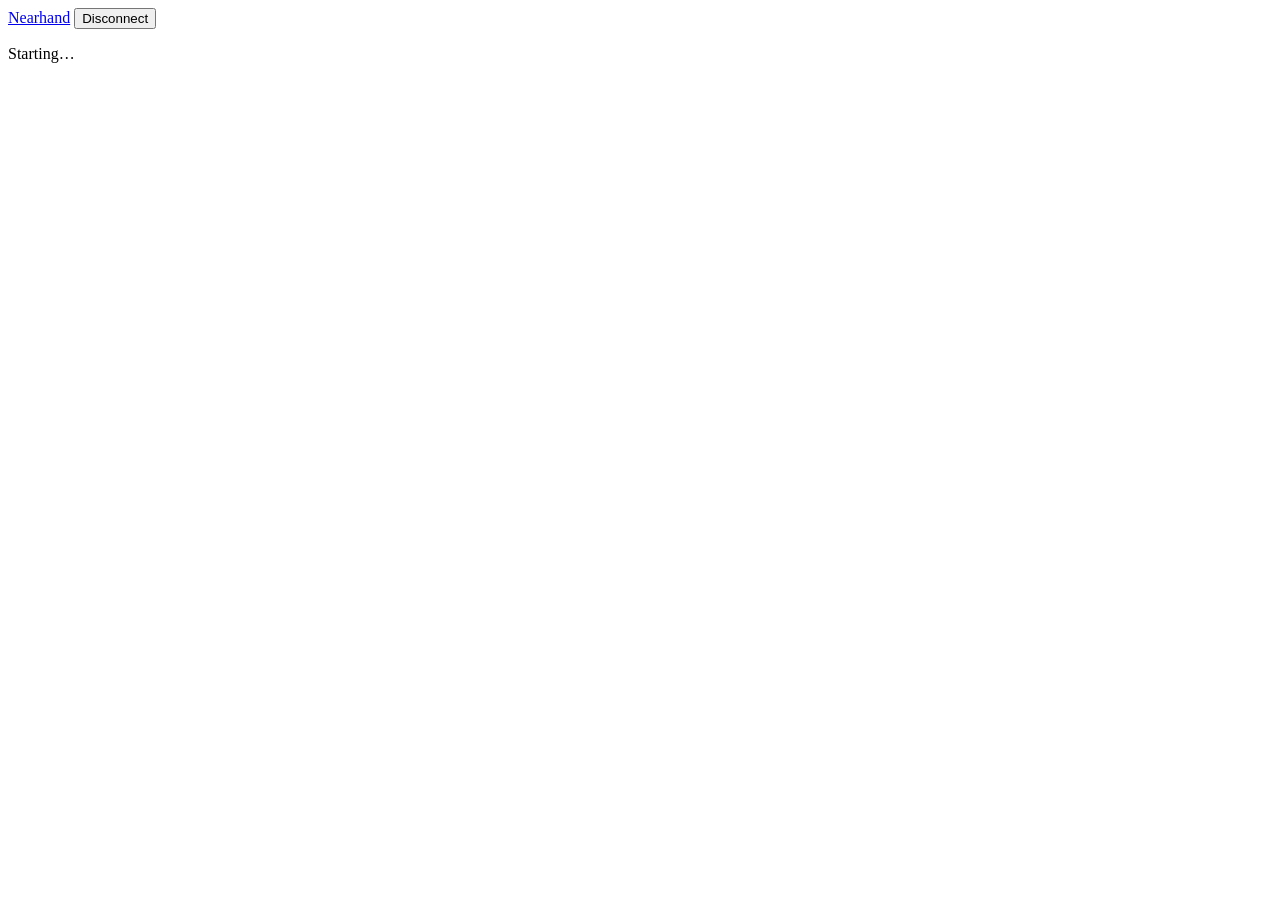
==== crates/server/web/view.html @ 177fe55e "Watch a device from the browser The web viewer's session is the native viewer's, compiled to WebAsse" ====
<!doctype html>
<html lang="en">
<head>
<meta charset="utf-8">
<meta name="viewport" content="width=device-width, initial-scale=1">
<meta name="referrer" content="no-referrer">
<title>Nearhand viewer</title>
<link rel="stylesheet" href="/view.css">
<script type="module" src="/view.js"></script>
</head>
<body>
<header>
  <a class="brand" href="/">Nearhand</a>
  <span id="device"></span>
  <select id="monitor" hidden></select>
  <span id="stats" class="quiet"></span>
  <button id="leave">Disconnect</button>
</header>
<main>
  <p id="status">Starting…</p>
  <canvas id="screen" hidden></canvas>
</main>
<noscript>The viewer needs JavaScript and WebAssembly.</noscript>
</body>
</html>
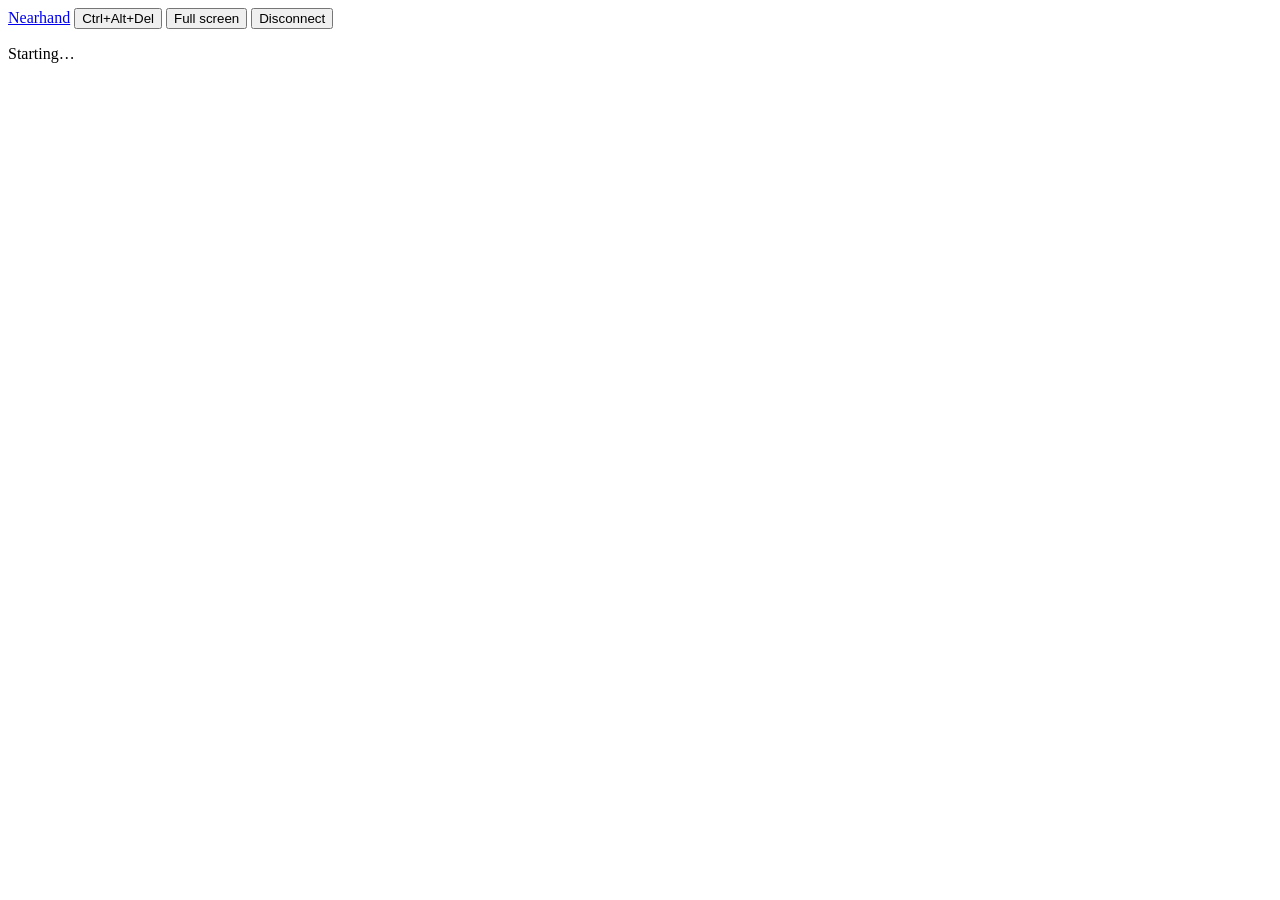
==== commit 9c252399: "Control a device from the browser The web viewer now sends the mouse, wheel and keyboard over the pi" ====
--- a/crates/server/web/view.html
+++ b/crates/server/web/view.html
@@ -14,11 +14,13 @@
   <span id="device"></span>
   <select id="monitor" hidden></select>
   <span id="stats" class="quiet"></span>
+  <button id="cad" title="Also Ctrl+Alt+End">Ctrl+Alt+Del</button>
+  <button id="full">Full screen</button>
   <button id="leave">Disconnect</button>
 </header>
 <main>
   <p id="status">Starting…</p>
-  <canvas id="screen" hidden></canvas>
+  <canvas id="screen" tabindex="0" hidden></canvas>
 </main>
 <noscript>The viewer needs JavaScript and WebAssembly.</noscript>
 </body>
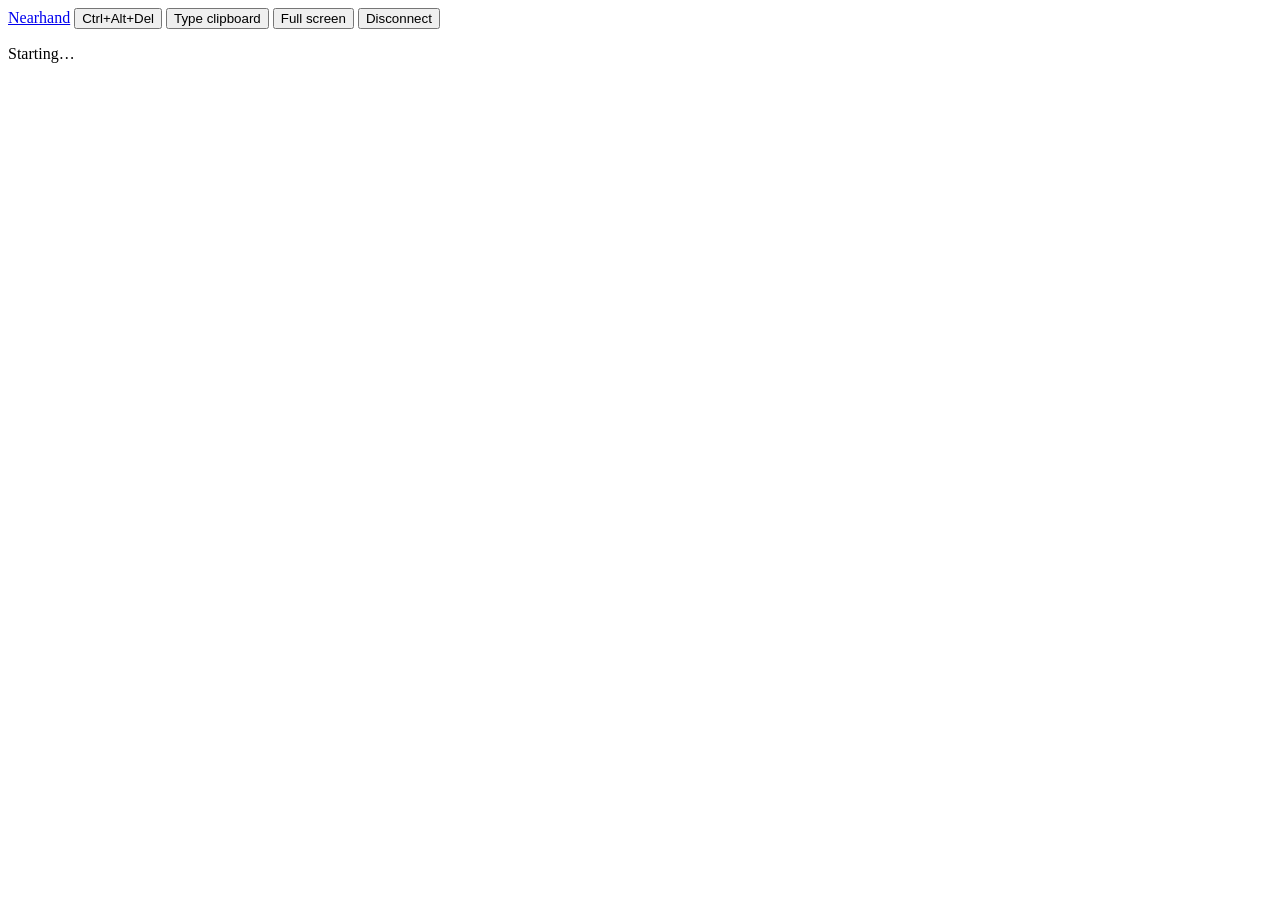
==== commit 7682f0bf: "Type the clipboard where pasting cannot reach Clipboard sync puts text on the host's clipboard, whic" ====
--- a/crates/server/web/view.html
+++ b/crates/server/web/view.html
@@ -15,6 +15,7 @@
   <select id="monitor" hidden></select>
   <span id="stats" class="quiet"></span>
   <button id="cad" title="Also Ctrl+Alt+End">Ctrl+Alt+Del</button>
+  <button id="type" title="Types this computer's clipboard where the device's caret is: for the sign-in screen, and wherever pasting does not work">Type clipboard</button>
   <button id="full">Full screen</button>
   <button id="leave">Disconnect</button>
 </header>
